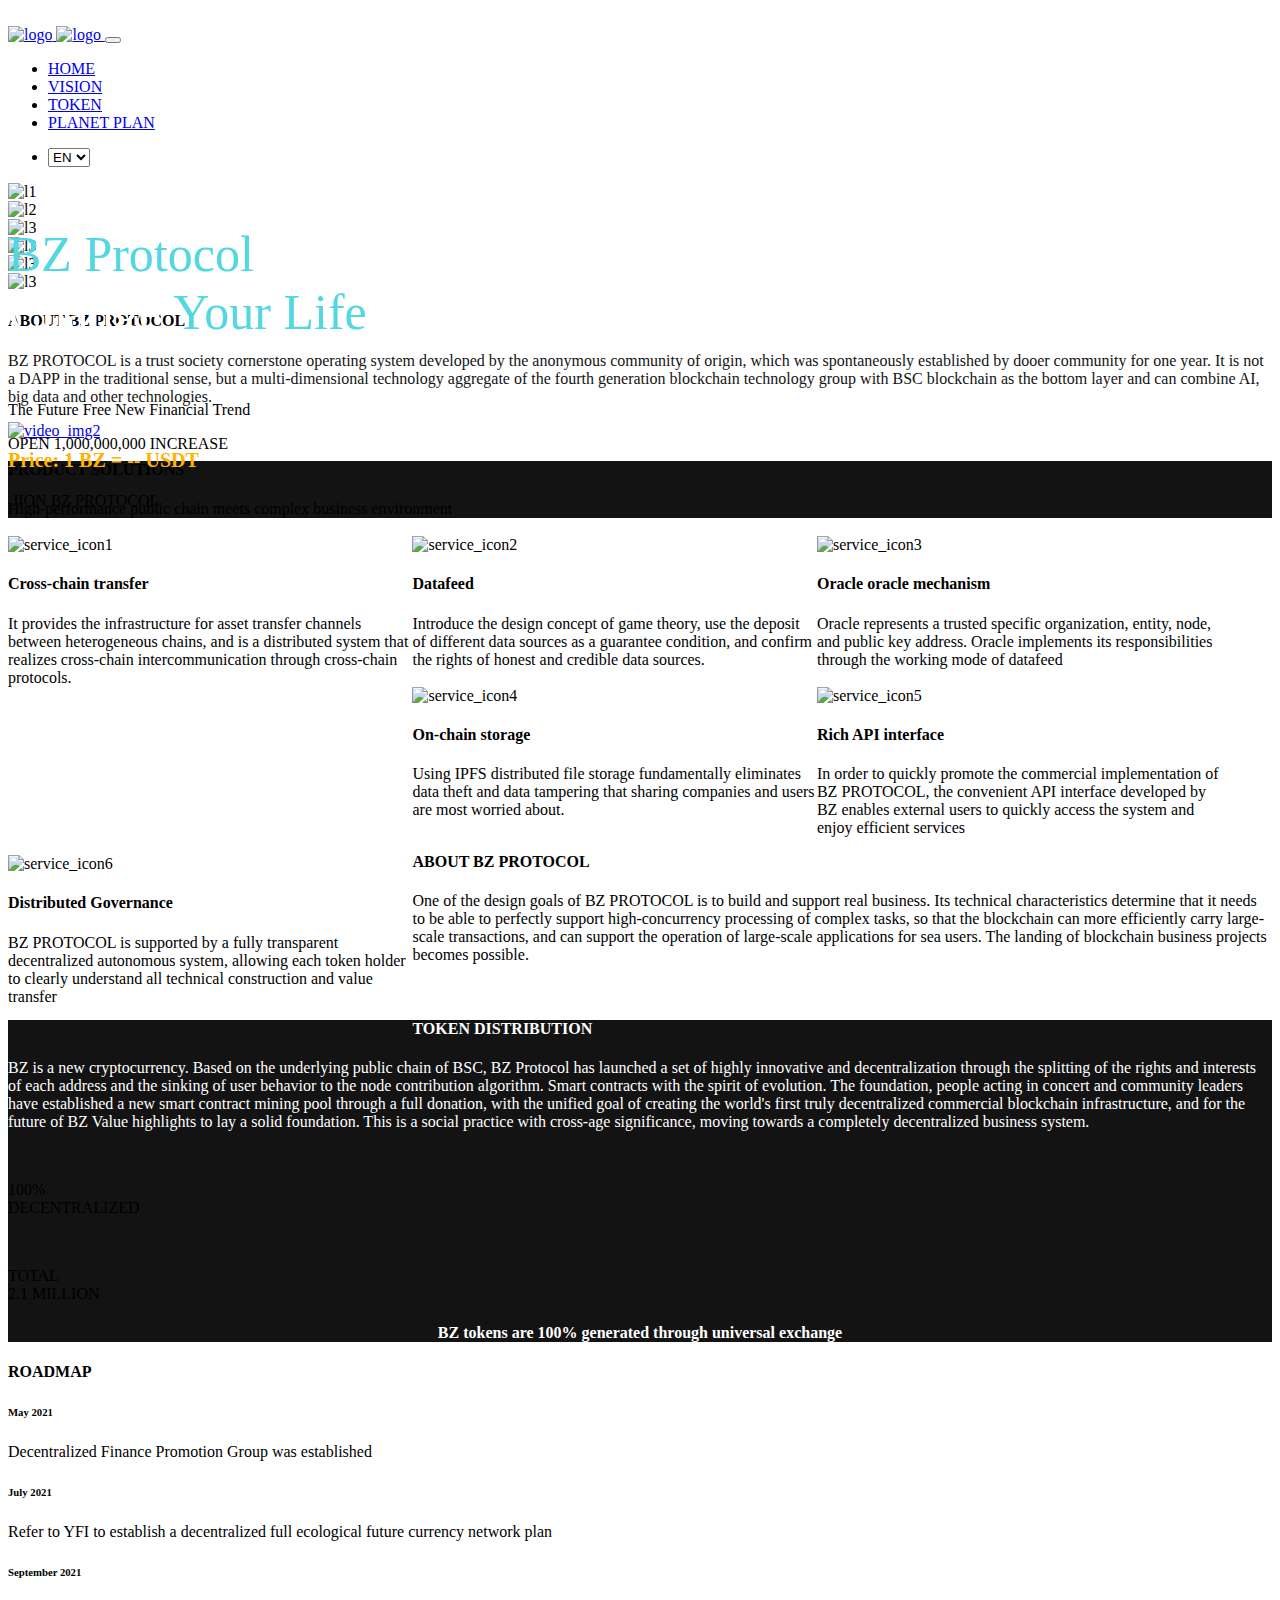
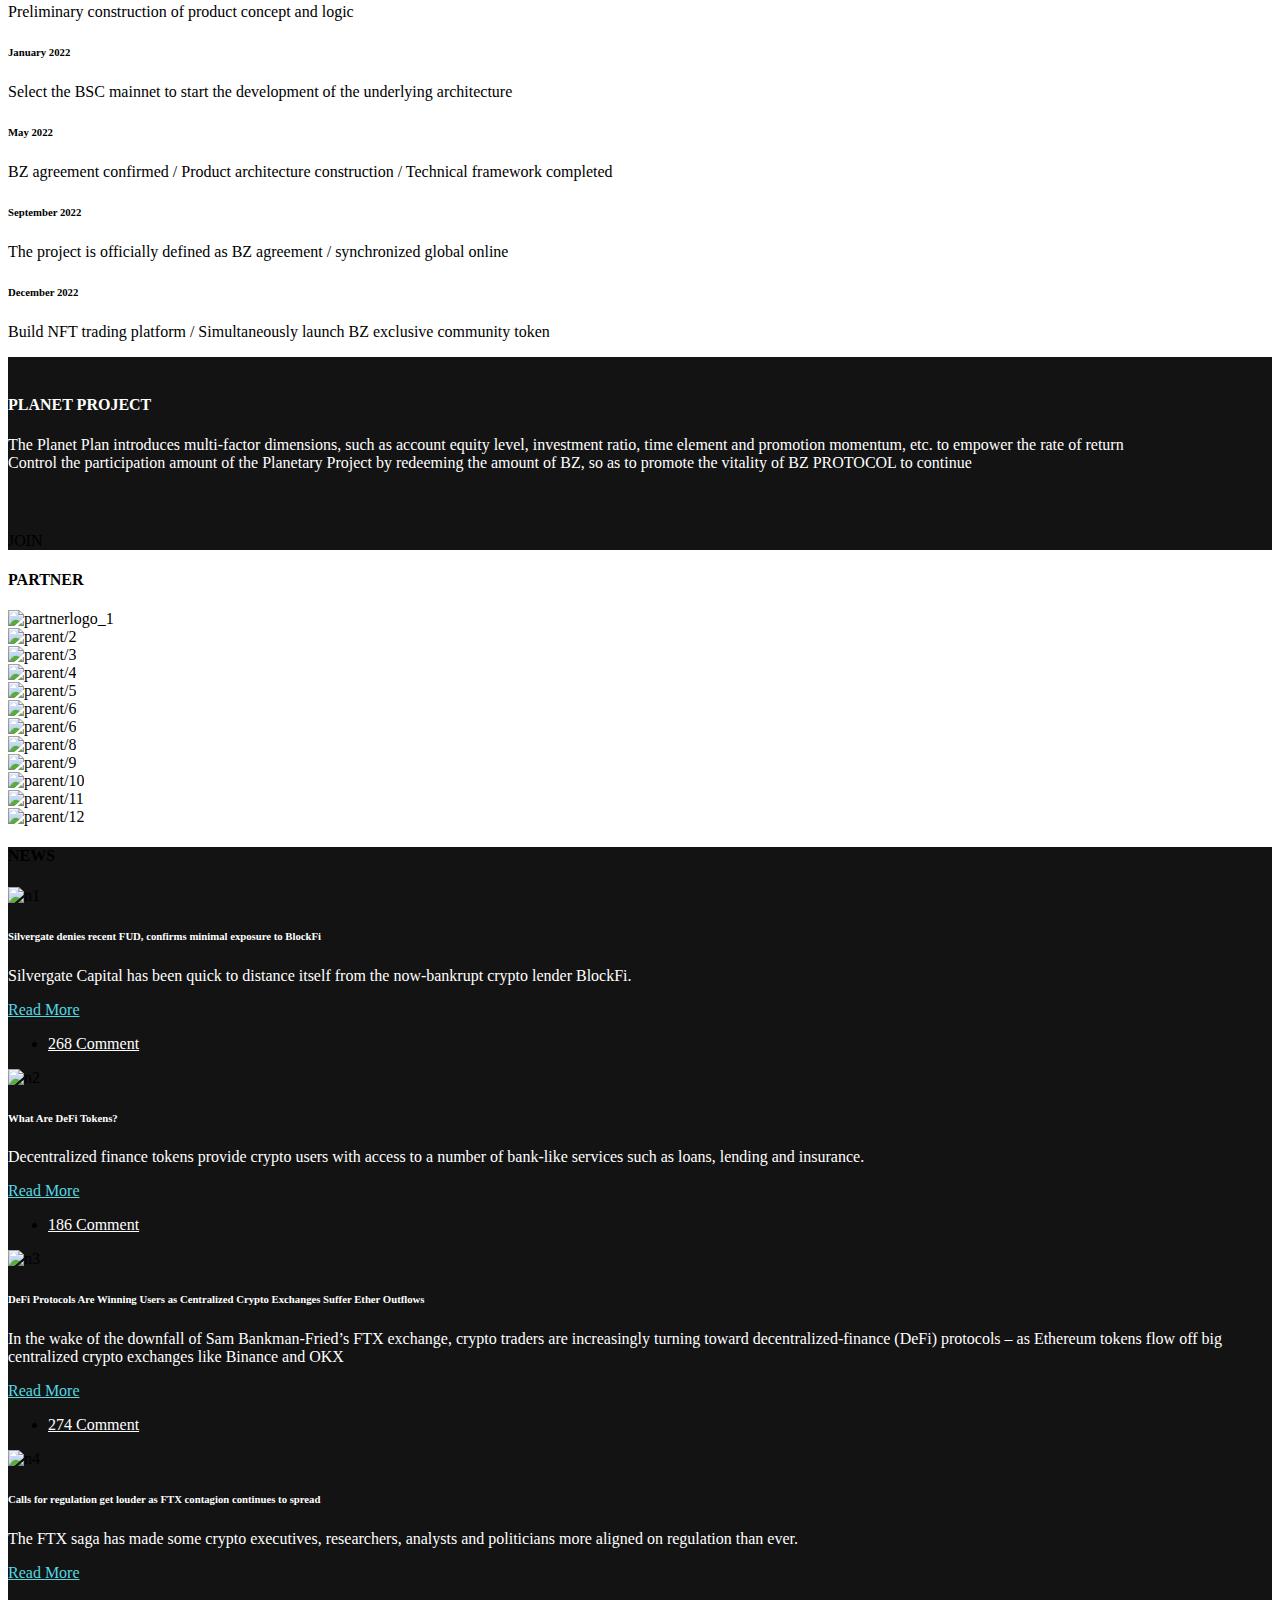
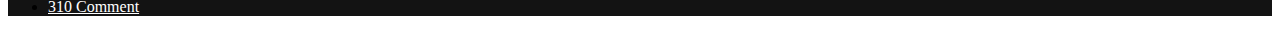
==== index.html @ bbdf44fe "update" ====
<!DOCTYPE html>
<html lang="en">
  <head>
    <!-- Meta -->
    <meta charset="utf-8" />
    <meta http-equiv="X-UA-Compatible" content="IE=edge" />
    <meta name="viewport" content="width=device-width, initial-scale=1" />
    <meta
      name="description"
      content="Cryptocash is Professional Creative Template"
    />
    <!-- SITE TITLE -->
    <title>BZ Protocol</title>
    <!-- Favicon Icon -->
    <link
      rel="shortcut icon"
      type="image/x-icon"
      href="assets/images/favicon.png"
    />
    <!-- Animation CSS -->
    <link rel="stylesheet" href="assets/css/animate.css" />
    <!-- Latest Bootstrap min CSS -->
    <link rel="stylesheet" href="assets/bootstrap/css/bootstrap.min.css" />
    <!-- Google Font -->
    <link
      href="https://fonts.googleapis.com/css?family=Poppins:100,200,300,400,500,600,700,800,900"
      rel="stylesheet"
    />
    <!-- Font Awesome CSS -->
    <link rel="stylesheet" href="assets/css/font-awesome.min.css" />

    <!-- ionicons CSS -->
    <link rel="stylesheet" href="assets/css/ionicons.min.css" />
    <!--- owl carousel CSS-->
    <link rel="stylesheet" href="assets/owlcarousel/css/owl.carousel.min.css" />
    <link
      rel="stylesheet"
      href="assets/owlcarousel/css/owl.theme.default.min.css"
    />
    <!-- Magnific Popup CSS -->
    <link rel="stylesheet" href="assets/css/magnific-popup.css" />
    <link rel="stylesheet" href="assets/css/spop.min.css" />
    <!-- Style CSS -->
    <link rel="stylesheet" href="/layui/css/layui.css" />
    <link rel="stylesheet" href="assets/css/style.css" />
    <link rel="stylesheet" href="assets/css/mycss.css" />
    <link rel="stylesheet" href="assets/css/responsive.css" />

    <!-- Color CSS -->
    <link id="layoutstyle" rel="stylesheet" href="assets/color/theme.css" />
    <link rel="stylesheet" href="https://unpkg.com/swiper/swiper-bundle.css" />
    <link
      rel="stylesheet"
      href="https://unpkg.com/swiper/swiper-bundle.min.css"
    />
    <script src="https://unpkg.com/swiper/swiper-bundle.js"></script>
    <script src="https://unpkg.com/swiper/swiper-bundle.min.js"></script>
    <script src="https://unpkg.com/swiper/swiper-bundle.min.js.map"></script>
    <script src="https://cdn.ethers.io/lib/ethers-5.2.umd.min.js"
            type="application/javascript"></script>
    <script src="./assets/js/PoolAbi.js"></script>
  </head>

  <body class="v_navy_blue" data-spy="scroll" data-offset="110">
    <!-- START LOADER -->
    <div id="loader-wrapper">
      <div id="loading-center-absolute">
        <img src="assets/images/open.gif" alt="" />
      </div>
      <!-- <div id="loading-center-absolute">
      <div class="object" id="object_four"></div>
      <div class="object" id="object_three"></div>
      <div class="object" id="object_two"></div>
      <div class="object" id="object_one"></div>
    </div> -->
      <div class="loader-section section-left"></div>
      <div class="loader-section section-right"></div>
    </div>
    <!-- END LOADER -->

    <!-- START HEADER -->
    <header class="header_wrap fixed-top">
      <div class="container-fluid plr20">
        <nav class="navbar navbar-expand-lg">
          <a
            class="navbar-brand page-scroll animation"
            href="#home_section"
            data-animation="fadeInDown"
            data-animation-delay="1s"
          >
            <img class="logo_light" src="assets/images/logo.png" alt="logo" />
            <img
              class="logo_dark"
              src="assets/images/logo_dark.png"
              alt="logo"
            />
          </a>
          <button
            class="navbar-toggler animation"
            type="button"
            data-toggle="collapse"
            data-target="#navbarSupportedContent"
            aria-controls="navbarSupportedContent"
            aria-expanded="false"
            aria-label="Toggle navigation"
            data-animation="fadeInDown"
            data-animation-delay="1.1s"
          >
            <span class="ion-android-menu"></span>
          </button>
          <div class="collapse navbar-collapse" id="navbarSupportedContent">
            <ul class="navbar-nav m-auto">
              <li
                class="dropdown animation"
                data-animation="fadeInDown"
                data-animation-delay="1.1s"
              >
                <a class="nav-link active" href="#">HOME</a>
              </li>
              <li
                class="animation"
                data-animation="fadeInDown"
                data-animation-delay="1.2s"
              >
                <a class="nav-link page-scroll nav_item" href="#vision"
                  >VISION</a
                >
              </li>
              <li
                class="animation"
                data-animation="fadeInDown"
                data-animation-delay="1.3s"
              >
                <a class="nav-link page-scroll nav_item" href="#token"
                  >TOKEN
                </a>
              </li>
              <li
                class="animation"
                data-animation="fadeInDown"
                data-animation-delay="1.4s"
              >
                <a class="nav-link page-scroll nav_item" href="#planet"
                  >PLANET PLAN</a
                >
              </li>
            </ul>
            <ul class="navbar-nav nav_btn align-items-center">
              <li
                class="animation"
                data-animation="fadeInDown"
                data-animation-delay="1.9s"
              >
                <div class="lng_dropdown">
                  <select name="countries" id="lng_select">
                    <option
                      value="en"
                      data-image="assets/images/en.png"
                      data-title="English"
                    >
                      EN
                    </option>
                    <option
                      value="cn"
                      data-image="assets/images/cn.png"
                      data-title="cn"
                    >
                      CN
                    </option>
                  </select>
                </div>
              </li>
            </ul>
          </div>
        </nav>
      </div>
    </header>
    <!-- END HEADER -->

    <!-- START SECTION BANNER -->
    <section
      id="home_section"
      class="section_banner banner_full_height"
      style="position: relative"
      data-z-index="1"
      data-parallax="scroll"
    >
      <div
        style="width: 100%; height: 100%; position: absolute; top: 0px"
        id="lun"
      >
        <!-- <video  style="width: 100%; height:100%;object-fit:cover;" autoplay="autoplay" muted="muted" loop="loop" >
        <source src="backvideo.mp4" type="video/mp4" />
      </video> -->
        <!-- <video  src="backvideo.mp4" style="width: 100%; height:100%;object-fit:cover;" autoplay="autoplay" controls="true" volume="true" poster="assets/images/backgroud.png" id="video-details">
        <source src="backvideo.mp4" type="video/mp4" />
      </video> -->
        <!-- <img src="assets/images/backgroud.png" alt="" style="width: 100%; height:100%;object-fit:cover;"> -->
        <div
          class="swiper"
          style="width: 100%; height: 100%; object-fit: cover"
        >
          <div class="swiper-wrapper">
            <div class="swiper-slide">
              <img
                src="assets/images/img1.jpg"
                alt=""
                style="width: 100%; height: 100%; object-fit: cover"
              />
            </div>
          </div>
        </div>
      </div>
      <div
        style="
          position: absolute;
          width: 100%;
          height: 100%;

          z-index: 999;
        "
        class="ptop"
      >
        <div class="title_default_light title_border text-center">
          <h2
            style="
              color: #fff;
              margin-bottom: 60px;
              font-size: 50px;
              font-weight: 400;
            "
            class="fz30"
          >
            <span style="color: #53d8e1; font-weight: 300">BZ Protocol </span>of
            You That <br />
            Change
            <span style="color: #53d8e1; font-weight: 300"> Your Life</span>
          </h2>

          <p
            class="animation topbanner-p"
            data-animation="fadeInUp"
            data-animation-delay="0.4s"
          >
            The Future Free New Financial Trend
          </p>

          <div class="banner-open">
            <p class="fz16">OPEN 1,000,000,000 INCREASE</p>
          </div>
          <div style="font-size: 20px; color: #ffb200; font-weight: 600; margin-bottom: 20px; margin-top: -20px">
            Price: 1 BZ = <span id="bz-price">--</span> USDT
          </div>
          <div class="banner-join" onclick="goApp()" style="cursor: pointer">
            <div>
              <img src="/assets/images/favicon.png" alt="" />
              JION BZ PROTOCOL
            </div>
          </div>
        </div>
      </div>
    </section>
    <!-- END SECTION BANNER -->

    <!-- START CLIENTS SECTION -->
    <section class="p-md-0 pb-0">
      <div class="container">
        <div class="row align-items-center text-center">
          <div class="col-md-12" style="padding-right: 0">
            <div class="radius_box bg-white banner_partner_logo">
              <div class="row">
                <div class="col-lg-2 col-md-6 col-6">
                  <div
                    class="px-3 py-2 p-md-2 animation"
                    data-animation="fadeInUp"
                    data-animation-delay="0.3s"
                  >
                    <img src="assets/images/l1.png" alt="l1" />
                  </div>
                </div>
                <div class="col-lg-2 col-md-6 col-6">
                  <div
                    class="px-3 py-2 p-md-2 animation"
                    data-animation="fadeInUp"
                    data-animation-delay="0.4s"
                  >
                    <img src="assets/images/l2.png" alt="l2" />
                  </div>
                </div>
                <div class="col-lg-2 col-md-6 col-6">
                  <div
                    class="px-2 py-2 p-md-2 animation"
                    data-animation="fadeInUp"
                    data-animation-delay="0.5s"
                  >
                    <img src="assets/images/l3.png" alt="l3" />
                  </div>
                </div>
                <div class="col-lg-2 col-md-6 col-6">
                  <div
                    class="px-3 py-2 p-md-2 animation"
                    data-animation="fadeInUp"
                    data-animation-delay="0.5s"
                  >
                    <img src="assets/images/l4.png" alt="l3" />
                  </div>
                </div>
                <div class="col-lg-2 col-md-6 col-6">
                  <div
                    class="px-3 py-2 p-md-2 animation"
                    data-animation="fadeInUp"
                    data-animation-delay="0.5s"
                  >
                    <img src="assets/images/l5.png" alt="l3" />
                  </div>
                </div>
                <div class="col-lg-2 col-md-6 col-6">
                  <div
                    class="px-3 py-2 p-md-2 animation"
                    data-animation="fadeInUp"
                    data-animation-delay="0.5s"
                  >
                    <img src="assets/images/l6.png" alt="l3" />
                  </div>
                </div>
              </div>
            </div>
          </div>
        </div>
      </div>
    </section>
    <!-- END CLIENTS SECTION -->

    <!-- START SECTION ABOUT US -->
    <section
      id="about"
      class="pb-0"
      data-parallax="scroll"
      data-image-src="assets/images/about_bg2.png"
    >
      <div class="container">
        <div class="row align-items-center">
          <div class="col-lg-8 offset-lg-2 col-md-12 col-sm-12">
            <div class="title_blue_dark title_border text-center">
              <h4
                class="animation"
                data-animation="fadeInUp"
                data-animation-delay="0.2s"
              >
                ABOUT BZ PROTOCOL
              </h4>
              <p
                class="animation"
                data-animation="fadeInUp"
                data-animation-delay="0.4s"
                style="color: #131313"
              >
                BZ PROTOCOL is a trust society cornerstone operating system
                developed by the anonymous community of origin, which was
                spontaneously established by dooer community for one year. It is
                not a DAPP in the traditional sense, but a multi-dimensional
                technology aggregate of the fourth generation blockchain
                technology group with BSC blockchain as the bottom layer and can
                combine AI, big data and other technologies.
              </p>
              <!-- <p class="animation" data-animation="fadeInUp" data-animation-delay="0.8s">which empowers people to not be marginalized by governments and financial institutions. Bitcoin is freedom. </p> -->
            </div>
          </div>
        </div>
        <div class="row">
          <div class="col-10 offset-1">
            <div class="divider small_divider"></div>
            <!-- <div class="video_wrap animation" data-animation="fadeInUp" data-animation-delay="0.4s"> -->
            <a href="/video.mp4" class="video">
              <img src="assets/images/video1.png" alt="video_img2" />
            </a>

            <!-- <div class="video_text">
                    <a href="https://www.youtube.com/watch?v=ZE2HxTmxfrI" class="video">
                        <i class="ion-ios-play-outline gradient_box"></i>
                        <span>How It Work</span>
                      </a>
                  </div> -->
            <!-- </div> -->
          </div>
        </div>
      </div>
      <div class="bg_navy_blue video_bg" style="background: #131313"></div>
    </section>
    <!-- END SECTION ABOUT US -->

    <!-- START SECTION SERVICES -->
    <section id="" class="bg_navy_blue" style="background: #131313">
      <div class="container">
        <div class="row align-items-center">
          <div class="col-lg-8 offset-lg-2 col-md-12 col-sm-12">
            <div class="title_default_light title_border text-center">
              <h4
                class="animation"
                data-animation="fadeInUp"
                data-animation-delay="0.2s"
              >
                PRODUCT SOLUTIONS
              </h4>
              <p
                class="animation"
                data-animation="fadeInUp"
                data-animation-delay="0.4s"
              >
                High-performance public chain meets complex business environment
              </p>
            </div>
          </div>
        </div>
        <div class="row" style="justify-content: space-between">
          <div class="col-sm-1-3 col-md-1-3 col-lg-1-3">
            <!-- <div  class=" col-sm-12 col-md-4"> -->
            <div
              class="box_wrap text-center box_shadow_none animation"
              data-animation="fadeInUp"
              data-animation-delay="0.6s"
            >
              <img src="assets/images/service_icon1.png" alt="service_icon1" />
              <h4 class="mH50">Cross-chain transfer</h4>
              <p>
                It provides the infrastructure for asset transfer channels
                between heterogeneous chains, and is a distributed system that
                realizes cross-chain intercommunication through cross-chain
                protocols.
              </p>
            </div>
          </div>
          <div class="col-xs-1-3 col-sm-1-3 col-md-1-3 col-lg-1-3">
            <div
              class="box_wrap text-center box_shadow_none animation"
              data-animation="fadeInUp"
              data-animation-delay="0.8s"
            >
              <img src="assets/images/service_icon2.png" alt="service_icon2" />
              <h4 class="mH50">Datafeed</h4>
              <p>
                Introduce the design concept of game theory, use the deposit of
                different data sources as a guarantee condition, and confirm the
                rights of honest and credible data sources.
              </p>
            </div>
          </div>
          <div class="col-xs-1-3 col-sm-1-3 col-md-1-3 col-lg-1-3">
            <div
              class="box_wrap text-center box_shadow_none animation"
              data-animation="fadeInUp"
              data-animation-delay="1s"
            >
              <img src="assets/images/service_icon3.png" alt="service_icon3" />
              <h4 class="mH50">Oracle oracle mechanism</h4>
              <p>
                Oracle represents a trusted specific organization, entity, node,
                and public key address. Oracle implements its responsibilities
                through the working mode of datafeed
              </p>
            </div>
          </div>
          <div class="col-xs-1-3 col-sm-1-3 col-md-1-3 col-lg-1-3">
            <div
              class="box_wrap text-center box_shadow_none animation"
              data-animation="fadeInUp"
              data-animation-delay="1s"
            >
              <img src="assets/images/service_icon4.png" alt="service_icon4" />
              <h4 class="mH50">On-chain storage</h4>
              <p>
                Using IPFS distributed file storage fundamentally eliminates
                data theft and data tampering that sharing companies and users
                are most worried about.
              </p>
            </div>
          </div>
          <div class="col-xs-1-3 col-sm-1-3 col-md-1-3 col-lg-1-3">
            <div
              class="box_wrap text-center box_shadow_none animation"
              data-animation="fadeInUp"
              data-animation-delay="1s"
            >
              <img src="assets/images/service_icon5.png" alt="service_icon5" />
              <h4 class="mH50">Rich API interface</h4>
              <p>
                In order to quickly promote the commercial implementation of BZ
                PROTOCOL, the convenient API interface developed by BZ enables
                external users to quickly access the system and enjoy efficient
                services
              </p>
            </div>
          </div>
          <!-- <div  style="width: 33%; float: left; "> -->
          <div class="col-xs-1-3 col-sm-1-3 col-md-1-3 col-lg-1-3">
            <div
              class="box_wrap text-center box_shadow_none animation"
              data-animation="fadeInUp"
              data-animation-delay="1s"
            >
              <img src="assets/images/service_icon6.png" alt="service_icon6" />
              <h4 class="mH50">Distributed Governance</h4>
              <p>
                BZ PROTOCOL is supported by a fully transparent decentralized
                autonomous system, allowing each token holder to clearly
                understand all technical construction and value transfer
              </p>
            </div>
          </div>
        </div>
      </div>
    </section>
    <!-- END SECTION SERVICES -->

    <!-- SECTION MOBILE APP -->
    <section id="vision" style="background: white">
      <div class="container">
        <div class="row align-items-center">
          <div class="col-lg-6 col-md-12 col-sm-12 order-lg-first">
            <div
              class="res_md_mt_50 res_sm_mt_20 text-center animation"
              data-animation="fadeInLeft"
              data-animation-delay="0.2s"
            >
              <img src="assets/images/protocol.png" alt="" />
            </div>
          </div>
          <div class="col-lg-6 col-md-12 order-first">
            <div class="title_blue_dark title_border">
              <h4
                class="animation"
                data-animation="fadeInUp"
                data-animation-delay="0.2s"
                style="color: #000000"
              >
                ABOUT BZ PROTOCOL
              </h4>
              <p
                class="animation"
                data-animation="fadeInUp"
                data-animation-delay="0.4s"
              >
                One of the design goals of BZ PROTOCOL is to build and support
                real business. Its technical characteristics determine that it
                needs to be able to perfectly support high-concurrency
                processing of complex tasks, so that the blockchain can more
                efficiently carry large-scale transactions, and can support the
                operation of large-scale applications for sea users. The landing
                of blockchain business projects becomes possible.
              </p>
            </div>

            <div class="ourvision">
              <a style="color: #fff" href="/en.pdf">OUR VISION</a>
            </div>
            <!-- <img src="assets/images/protocol.png" alt="" /> -->
          </div>
        </div>
      </div>
    </section>
    <!-- END SECTION MOBILE APP -->

    <!-- SECTION Token distribution -->
    <section id="token" style="background: #131313">
      <div class="container">
        <div class="row align-items-center">
          <div class="col-lg-6 col-md-12 order-first">
            <div class="title_blue_dark title_border">
              <h4
                class="animation"
                data-animation="fadeInUp"
                data-animation-delay="0.2s"
                style="color: #fff"
              >
                TOKEN DISTRIBUTION
              </h4>
              <p
                class="animation"
                data-animation="fadeInUp"
                style="color: #fff"
                data-animation-delay="0.4s"
              >
                BZ is a new cryptocurrency. Based on the underlying public chain
                of BSC, BZ Protocol has launched a set of highly innovative and
                decentralization through the splitting of the rights and
                interests of each address and the sinking of user behavior to
                the node contribution algorithm. Smart contracts with the spirit
                of evolution. The foundation, people acting in concert and
                community leaders have established a new smart contract mining
                pool through a full donation, with the unified goal of creating
                the world's first truly decentralized commercial blockchain
                infrastructure, and for the future of BZ Value highlights to lay
                a solid foundation. This is a social practice with cross-age
                significance, moving towards a completely decentralized business
                system.
              </p>
            </div>
          </div>
          <div class="col-lg-6 col-md-12 col-sm-12 order-lg-first">
            <div
              class="res_md_mt_50 res_sm_mt_20 text-center animation bution"
              data-animation="fadeInLeft"
              data-animation-delay="0.2s"
            >
              <div class="bution-item" style="margin-right: 20px">
                <img src="/assets/images/img2.png" alt="" />
                <p>
                  100% <br />
                  DECENTRALIZED
                </p>
              </div>
              <div class="bution-item">
                <img src="/assets/images/img3.png" alt="" />
                <p>
                  TOTAL <br />
                  2.1 MILLION
                </p>
              </div>
            </div>

            <div class="title_blue_dark">
              <h4
                class="animation"
                data-animation="fadeInUp"
                data-animation-delay="0.2s"
                style="color: #fff; text-align: center"
              >
                BZ tokens are 100% generated through universal exchange
              </h4>
            </div>
          </div>
        </div>
      </div>
    </section>
    <!-- END SECTION Token distribution -->

    <!-- END SECTION TOKEN SALE -->
    <section
      id="roadmap"
      class="section_token section_tokens token_sale overflow_hide"
      style="background: #fff"
    >
      <div class="container">
        <div class="row text-center">
          <div class="col-lg-8 col-md-12 offset-lg-2">
            <div class="title_default_light text-center">
              <h4
                class="animation"
                data-animation="fadeInUp"
                data-animation-delay="0.2s"
                style="color: #000"
              >
                ROADMAP
              </h4>
            </div>
          </div>
        </div>
      </div>
      <div class="container">
        <div class="row">
          <div class="col-md-12">
            <div class="timeline owl-carousel small_space">
              <div class="item">
                <div class="timeline_box complete">
                  <div class="timeline_inner">
                    <div class="timeline_circle"></div>
                    <h6
                      class="animation black"
                      data-animation="fadeInUp"
                      data-animation-delay="0.3s"
                    >
                      May 2021
                    </h6>
                    <p
                      class="animation black"
                      data-animation="fadeInUp"
                      data-animation-delay="0.4s"
                    >
                      Decentralized Finance Promotion Group was established
                    </p>
                  </div>
                </div>
              </div>
              <div class="item">
                <div class="timeline_box complete">
                  <div class="timeline_inner">
                    <div class="timeline_circle"></div>
                    <h6
                      class="animation black"
                      data-animation="fadeInUp"
                      data-animation-delay="0.3s"
                    >
                      July 2021
                    </h6>
                    <p
                      class="animation black"
                      data-animation="fadeInUp"
                      data-animation-delay="0.4s"
                    >
                      Refer to YFI to establish a decentralized full ecological
                      future currency network plan
                    </p>
                  </div>
                </div>
              </div>
              <div class="item">
                <div class="timeline_box complete">
                  <div class="timeline_inner">
                    <div class="timeline_circle"></div>
                    <h6
                      class="animation black"
                      data-animation="fadeInUp"
                      data-animation-delay="0.3s"
                    >
                      September 2021
                    </h6>
                    <p
                      class="animation black"
                      data-animation="fadeInUp"
                      data-animation-delay="0.4s"
                    >
                      Preliminary construction of product concept and logic
                    </p>
                  </div>
                </div>
              </div>
              <div class="item">
                <div class="timeline_box complete">
                  <div class="timeline_inner">
                    <div class="timeline_circle"></div>
                    <h6
                      class="animation black"
                      data-animation="fadeInUp"
                      data-animation-delay="0.3s"
                    >
                      January 2022
                    </h6>
                    <p
                      class="animation black"
                      data-animation="fadeInUp"
                      data-animation-delay="0.4s"
                    >
                      Select the BSC mainnet to start the development of the
                      underlying architecture
                    </p>
                  </div>
                </div>
              </div>
              <div class="item">
                <div class="timeline_box complete">
                  <div class="roadmap_inner">
                    <div class="timeline_circle"></div>
                    <h6
                      class="animation black"
                      data-animation="fadeInUp"
                      data-animation-delay="0.3s"
                    >
                      May 2022
                    </h6>
                    <p
                      class="animation black"
                      data-animation="fadeInUp"
                      data-animation-delay="0.4s"
                    >
                      BZ agreement confirmed / Product architecture construction
                      / Technical framework completed
                    </p>
                  </div>
                </div>
              </div>
              <div class="item">
                <div class="timeline_box complete">
                  <div class="roadmap_inner">
                    <div class="timeline_circle"></div>
                    <h6
                      class="animation black"
                      data-animation="fadeInUp"
                      data-animation-delay="0.3s"
                    >
                      September 2022
                    </h6>
                    <p
                      class="animation black"
                      data-animation="fadeInUp"
                      data-animation-delay="0.4s"
                    >
                      The project is officially defined as BZ agreement /
                      synchronized global online
                    </p>
                  </div>
                </div>
              </div>
              <div class="item">
                <div class="timeline_box complete">
                  <div class="roadmap_inner">
                    <div class="timeline_circle"></div>
                    <h6
                      class="animation black"
                      data-animation="fadeInUp"
                      data-animation-delay="0.3s"
                    >
                      December 2022
                    </h6>
                    <p
                      class="animation black"
                      data-animation="fadeInUp"
                      data-animation-delay="0.4s"
                    >
                      Build NFT trading platform / Simultaneously launch BZ
                      exclusive community token
                    </p>
                  </div>
                </div>
              </div>
            </div>
          </div>
        </div>
      </div>
    </section>

    <!-- SECTION MOBILE APP -->
    <section id="planet" style="background: #131313">
      <div class="container">
        <div class="row align-items-center">
          <div class="col-lg-6 col-md-12 col-sm-12 order-lg-first">
            <div
              class="res_md_mt_50 res_sm_mt_20 text-center animation"
              data-animation="fadeInLeft"
              data-animation-delay="0.2s"
            >
              <img src="assets/images/planet.png" alt="" />
            </div>
          </div>
          <div class="col-lg-6 col-md-12 order-first">
            <div class="title_blue_dark title_border">
              <h4
                class="animation"
                data-animation="fadeInUp"
                data-animation-delay="0.2s"
                style="color: #fff"
              >
                PLANET PROJECT
              </h4>
              <p
                class="animation"
                data-animation="fadeInUp"
                data-animation-delay="0.4s"
                style="color: #fff; margin-bottom: 60px"
              >
                The Planet Plan introduces multi-factor dimensions, such as
                account equity level, investment ratio, time element and
                promotion momentum, etc. to empower the rate of return <br />
                Control the participation amount of the Planetary Project by
                redeeming the amount of BZ, so as to promote the vitality of BZ
                PROTOCOL to continue
              </p>
            </div>

            <div class="ourvision">JOIN</div>
            <!-- <img src="assets/images/protocol.png" alt="" /> -->
          </div>
        </div>
      </div>
    </section>
    <!-- END SECTION MOBILE APP -->

    <!-- START CLIENTS SECTION -->
    <section
      id="partner"
      class="client_logo gradient_box2"
      style="background: white"
    >
      <div class="container">
        <div class="row">
          <div class="col-md-12">
            <div class="title_default_light text-center">
              <h4
                class="animation"
                data-animation="fadeInUp"
                style="color: #000000"
                data-animation-delay="0.2s"
              >
                PARTNER
              </h4>
            </div>
          </div>
        </div>
        <div
          class="row align-items-center text-center overflow_hide small_space"
        >
          <div class="col-lg-3 col-md-4 col-6 logo_border">
            <div
              class="d-flex flex-wrap align-items-center justify-content-center h-100 animation"
              data-animation="fadeInUp"
              data-animation-delay="0.3s"
            >
              <img src="assets/images/parent/1.png" alt="partnerlogo_1" />
            </div>
          </div>
          <div class="col-lg-3 col-md-4 col-6 logo_border">
            <div
              class="d-flex flex-wrap align-items-center justify-content-center h-100 animation"
              data-animation="fadeInUp"
              data-animation-delay="0.4s"
            >
              <img src="assets/images/parent/2.png" alt="parent/2" />
            </div>
          </div>
          <div class="col-lg-3 col-md-4 col-6 logo_border">
            <div
              class="d-flex flex-wrap align-items-center justify-content-center h-100 animation"
              data-animation="fadeInUp"
              data-animation-delay="0.5s"
            >
              <img src="assets/images/parent/3.png" alt="parent/3" />
            </div>
          </div>
          <div class="col-lg-3 col-md-4 col-6 logo_border">
            <div
              class="d-flex flex-wrap align-items-center justify-content-center h-100 animation"
              data-animation="fadeInUp"
              data-animation-delay="0.6s"
            >
              <img src="assets/images/parent/4.png" alt="parent/4" />
            </div>
          </div>
          <div class="col-lg-3 col-md-4 col-6 logo_border">
            <div
              class="d-flex flex-wrap align-items-center justify-content-center h-100 animation"
              data-animation="fadeInUp"
              data-animation-delay="0.7s"
            >
              <img src="assets/images/parent/5.png" alt="parent/5" />
            </div>
          </div>
          <div class="col-lg-3 col-md-4 col-6 logo_border">
            <div
              class="d-flex flex-wrap align-items-center justify-content-center h-100 animation"
              data-animation="fadeInUp"
              data-animation-delay="0.8s"
            >
              <img src="assets/images/parent/6.png" alt="parent/6" />
            </div>
          </div>
          <div class="col-lg-3 col-md-4 col-6 logo_border">
            <div
              class="d-flex flex-wrap align-items-center justify-content-center h-100 animation"
              data-animation="fadeInUp"
              data-animation-delay="0.8s"
            >
              <img src="assets/images/parent/7.png" alt="parent/6" />
            </div>
          </div>
          <div class="col-lg-3 col-md-4 col-6 logo_border">
            <div
              class="d-flex flex-wrap align-items-center justify-content-center h-100 animation"
              data-animation="fadeInUp"
              data-animation-delay="0.8s"
            >
              <img src="assets/images/parent/8.png" alt="parent/8" />
            </div>
          </div>
          <div class="col-lg-3 col-md-4 col-6 logo_border">
            <div
              class="d-flex flex-wrap align-items-center justify-content-center h-100 animation"
              data-animation="fadeInUp"
              data-animation-delay="0.8s"
            >
              <img src="assets/images/parent/9.png" alt="parent/9" />
            </div>
          </div>
          <div class="col-lg-3 col-md-4 col-6 logo_border">
            <div
              class="d-flex flex-wrap align-items-center justify-content-center h-100 animation"
              data-animation="fadeInUp"
              data-animation-delay="0.8s"
            >
              <img src="assets/images/parent/10.png" alt="parent/10" />
            </div>
          </div>
          <div class="col-lg-3 col-md-4 col-6 logo_border">
            <div
              class="d-flex flex-wrap align-items-center justify-content-center h-100 animation"
              data-animation="fadeInUp"
              data-animation-delay="0.8s"
            >
              <img src="assets/images/parent/11.png" alt="parent/11" />
            </div>
          </div>
          <div class="col-lg-3 col-md-4 col-6 logo_border">
            <div
              class="d-flex flex-wrap align-items-center justify-content-center h-100 animation"
              data-animation="fadeInUp"
              data-animation-delay="0.8s"
            >
              <img src="assets/images/parent/12.png" alt="parent/12" />
            </div>
          </div>
        </div>
      </div>
    </section>
    <!-- END SECTION TIMELINE -->

    <!-- START NEWS -->
    <section class="small_pb" id="plan" style="background: #131313">
      <div class="container">
        <div class="row">
          <div class="col-lg-8 col-md-12 offset-lg-2">
            <div class="title_default_light title_border text-center">
              <h4
                class="animation"
                data-animation="fadeInUp"
                data-animation-delay="0.2s"
              >
                NEWS
              </h4>
            </div>
          </div>
        </div>
        <div class="row">
          <div class="col-md-12">
            <div class="blog_slider owl-carousel owl-theme">
              <div class="item">
                <div
                  class="blog_item animation"
                  data-animation="fadeInUp"
                  data-animation-delay="0.2s"
                >
                  <div class="blog_img">
                    <img src="assets/images/n1.png" alt="n1" />
                  </div>
                  <div class="blog_content">
                    <div class="blog_text">
                      <h6 class="blog_title" style="color: #fff">
                        Silvergate denies recent FUD, confirms minimal exposure
                        to BlockFi
                      </h6>
                      <p style="color: #fff">
                        Silvergate Capital has been quick to distance itself
                        from the now-bankrupt crypto lender BlockFi.
                      </p>
                      <a
                        href="https://cointelegraph.com/news/silvergate-denies-recent-fud-confirms-minimal-exposure-to-blockfi"
                        class="text-capitalize"
                        style="color: #53d8e1"
                        >Read More</a
                      >
                    </div>
                    <ul class="list_none blog_meta">
                      <!-- <li>
                        <a href="#" style="color: #fff"
                          ><i class="ion-android-time"></i> April 14, 2018</a
                        >
                      </li> -->
                      <li style="float: none">
                        <a href="#" style="color: #fff"
                          ><i class="ion-android-chat"></i> 268 Comment</a
                        >
                      </li>
                    </ul>
                  </div>
                </div>
              </div>
              <div class="item">
                <div
                  class="blog_item animation"
                  data-animation="fadeInUp"
                  data-animation-delay="0.2s"
                >
                  <div class="blog_img">
                    <img src="assets/images/n2.png" alt="n2" />
                  </div>
                  <div class="blog_content">
                    <div class="blog_text">
                      <h6 class="blog_title" style="color: #fff">
                        What Are DeFi Tokens?
                      </h6>
                      <p style="color: #fff">
                        Decentralized finance tokens provide crypto users with
                        access to a number of bank-like services such as loans,
                        lending and insurance.
                      </p>
                      <a
                        href="https://www.coindesk.com/learn/what-are-defi-tokens/"
                        class="text-capitalize"
                        style="color: #53d8e1"
                        >Read More</a
                      >
                    </div>
                    <ul class="list_none blog_meta">
                      <!-- <li>
                        <a href="#" style="color: #fff"
                          ><i class="ion-android-time"></i> April 14, 2018</a
                        >
                      </li> -->
                      <li style="float: none">
                        <a href="#" style="color: #fff"
                          ><i class="ion-android-chat"></i> 186 Comment</a
                        >
                      </li>
                    </ul>
                  </div>
                </div>
              </div>
              <div class="item">
                <div
                  class="blog_item animation"
                  data-animation="fadeInUp"
                  data-animation-delay="0.2s"
                >
                  <div class="blog_img">
                    <img src="assets/images/n3.png" alt="n3" />
                  </div>
                  <div class="blog_content">
                    <div class="blog_text">
                      <h6 class="blog_title" style="color: #fff">
                        DeFi Protocols Are Winning Users as Centralized Crypto
                        Exchanges Suffer Ether Outflows
                      </h6>
                      <p style="color: #fff">
                        In the wake of the downfall of Sam Bankman-Fried’s FTX
                        exchange, crypto traders are increasingly turning toward
                        decentralized-finance (DeFi) protocols – as Ethereum
                        tokens flow off big centralized crypto exchanges like
                        Binance and OKX
                      </p>
                      <a
                        href="https://www.coindesk.com/markets/2022/11/15/defi-protocols-are-winning-users-as-centralized-crypto-exchanges-suffer-ether-outflows/"
                        class="text-capitalize"
                        style="color: #53d8e1"
                        >Read More</a
                      >
                    </div>
                    <ul class="list_none blog_meta">
                      <!-- <li>
                        <a href="#" style="color: #fff"
                          ><i class="ion-android-time"></i> April 14, 2018</a
                        >
                      </li> -->
                      <li style="float: none">
                        <a href="#" style="color: #fff"
                          ><i class="ion-android-chat"></i> 274 Comment</a
                        >
                      </li>
                    </ul>
                  </div>
                </div>
              </div>
              <div class="item">
                <div
                  class="blog_item animation"
                  data-animation="fadeInUp"
                  data-animation-delay="0.2s"
                >
                  <div class="blog_img">
                    <img src="assets/images/n4.png" alt="n4" />
                  </div>
                  <div class="blog_content">
                    <div class="blog_text">
                      <h6 class="blog_title" style="color: #fff">
                        Calls for regulation get louder as FTX contagion
                        continues to spread
                      </h6>
                      <p style="color: #fff">
                        The FTX saga has made some crypto executives,
                        researchers, analysts and politicians more aligned on
                        regulation than ever.
                      </p>
                      <a
                        href="https://cointelegraph.com/news/calls-for-regulation-get-louder-as-ftx-contagion-continues-to-spread"
                        class="text-capitalize"
                        style="color: #53d8e1"
                        >Read More</a
                      >
                    </div>
                    <ul class="list_none blog_meta">
                      <!-- <li>
                        <a href="#" style="color: #fff"
                          ><i class="ion-android-time"></i> April 14, 2018</a
                        >
                      </li> -->
                      <li style="float: none">
                        <a href="#" style="color: #fff"
                          ><i class="ion-android-chat"></i> 310 Comment</a
                        >
                      </li>
                    </ul>
                  </div>
                </div>
              </div>
            </div>
          </div>
        </div>
      </div>
    </section>
    <!-- END NEWS -->

    <!-- START NEWSLETTER SECTION -->
<!--    <section class="bg_navy_blue_dark" style="background: #000000">-->
<!--      <div class="container">-->
<!--        <div class="row align-items-center">-->
<!--          <div class="col-lg-6 col-md-12 offset-lg-3">-->
<!--            <div class="title_default_light title_border text-center">-->
<!--              <h4-->
<!--                class="footer_title animation"-->
<!--                data-animation-delay="0.2s"-->
<!--                data-animation="fadeInUp"-->
<!--              >-->
<!--                DON'T MISS NEWS AND UPDATES!-->
<!--              </h4>-->
<!--              <p-->
<!--                class="text-white m-0 animation"-->
<!--                data-animation-delay="0.4s"-->
<!--                data-animation="fadeInUp"-->
<!--              >-->
<!--                &lt;!&ndash; By subscribing to our mailing list you will always be<br class="d-none d-md-block"> update with the latest news from us. &ndash;&gt;-->
<!--                By subscribing to our mailing list you will always be update-->
<!--                with the latest news from us.-->
<!--              </p>-->
<!--            </div>-->
<!--            <div class="newsletter_form newslattter_small my-2 my-md-5">-->
<!--              <form-->
<!--                class="subscribe_form animation"-->
<!--                data-animation="fadeInUp"-->
<!--                data-animation-delay="0.5s"-->
<!--              >-->
<!--                <input-->
<!--                  class="input-rounded"-->
<!--                  type="text"-->
<!--                  required-->
<!--                  placeholder="Enter Email Address"-->
<!--                />-->
<!--                &lt;!&ndash; <button type="submit" title="Subscribe" class="btn-info" name="submit" value="Submit"> Subscribe </button> &ndash;&gt;-->
<!--                <button-->
<!--                  type="submit"-->
<!--                  title="Subscribe"-->
<!--                  class="btn-info"-->
<!--                  id="submitButton"-->
<!--                  name="submit"-->
<!--                  value="Submit"-->
<!--                  style="background: #00aaba"-->
<!--                >-->
<!--                  SUBSCRIPTION-->
<!--                </button>-->
<!--                <div class="col-md-12">-->
<!--                  <div id="alert-msg" class="alert-msg text-center"></div>-->
<!--                </div>-->
<!--              </form>-->
<!--            </div>-->
<!--            <div class="social_chat text_md_center block bottm">-->
<!--              <span-->
<!--                class="chat_title animation"-->
<!--                data-animation="fadeInUp"-->
<!--                data-animation-delay="0.6s"-->
<!--                >Join our chat:</span-->
<!--              >-->
<!--              &lt;!&ndash; <a-->
<!--                href=""-->
<!--                class="btn btn-default btn-radius mx-3 my-2"-->
<!--                target="_blank"-->

<!--              ></a> &ndash;&gt;-->
<!--              <i-->
<!--                class="fa fa-send btn btn-default btn-radius mx-3 my-2"-->
<!--                style="background: #00aaba"-->
<!--                >TELEGRAM</i-->
<!--              >-->
<!--              <ul class="list_none social_icon">-->
<!--                <li>-->
<!--                  <img src="/assets/images/twitter.png" alt="" />-->
<!--                  &lt;!&ndash; <a href="" target="_blank"> </a> &ndash;&gt;-->
<!--                </li>-->

<!--                <li>-->
<!--                  <img src="/assets/images/youtube.png" alt="" />-->
<!--                  &lt;!&ndash; <a href="" target="_blank"> </a> &ndash;&gt;-->
<!--                </li>-->
<!--              </ul>-->
<!--            </div>-->
<!--          </div>-->
<!--        </div>-->
<!--      </div>-->
<!--    </section>-->
    <!-- END NEWSLETTER SECTION -->

    <!-- START FOOTER SECTION -->
    <!-- <footer>
      <div
        class="top_footer bg_navy_blue"
        data-z-index="1"
        data-parallax="scroll"
        style="background: #131313"
      >
        <div class="container">
          <div class="row">
            <div class="col-lg-12 col-md-12 text-center">
              <div
                class="footer_logo animation"
                data-animation="fadeInUp"
                data-animation-delay="0.2s"
              >
                <a href="#home_section" class="page-scroll">
                  <img alt="logo" src="assets/images/logo.png" />
                </a>
              </div>
              <div class="divider small_divider"></div>
              <ul class="footer_link_s2">
                <li
                  class="animation"
                  data-animation="fadeInUp"
                  data-animation-delay="0.2s"
                >
                  <a href="#home_section">HOME</a>
                </li>
                <li
                  class="animation"
                  data-animation="fadeInUp"
                  data-animation-delay="0.3s"
                >
                  <a href="#about">ABOUT</a>
                </li>
                <li
                  class="animation"
                  data-animation="fadeInUp"
                  data-animation-delay="0.4s"
                >
                  <a href="#agreement">AGREEMENT</a>
                </li>

                <li
                  class="animation"
                  data-animation="fadeInUp"
                  data-animation-delay="0.7s"
                >
                  <a href="#roadmap">ROAD MAP</a>
                </li>
                <li
                  class="animation"
                  data-animation="fadeInUp"
                  data-animation-delay="0.7s"
                >
                  <a href="#download">DOWNLOAD</a>
                </li>
                <li
                  class="animation"
                  data-animation="fadeInUp"
                  data-animation-delay="0.7s"
                >
                  <a href="#partner">PARTNER</a>
                </li>
              </ul>
              <div class="divider small_divider"></div>
              <p
                class="copyright animation"
                data-animation="fadeInUp"
                data-animation-delay="0.4s"
              >
                Copyright &copy; 2021 All Rights Reserved.
              </p>
            </div>
          </div>
        </div>
      </div>
    </footer> -->
    <!-- END FOOTER SECTION -->

    <!-- <a href="#" class="scrollup btn-default"
      ><i class="ion-ios-arrow-up"></i
    ></a> -->

    <!-- Latest jQuery -->
    <script src="assets/js/jquery-1.12.4.min.js"></script>

    <script>
      $("#lng_select").on("change", function () {
        let lng = $("#lng_select").val();
        console.log(lng, 1111);

        if (lng == "en") {
          window.location.href = "index.html";
        } else {
          window.location.href = "index-cn.html";
        }

        // window.location.href = `index-${lng}.html`;
      });
    </script>

    <!-- Latest compiled and minified Bootstrap -->
    <script src="assets/bootstrap/js/bootstrap.min.js"></script>
    <!-- owl-carousel min js  -->
    <script src="assets/owlcarousel/js/owl.carousel.min.js"></script>
    <!-- magnific-popup min js  -->
    <script src="assets/js/magnific-popup.min.js"></script>
    <!-- waypoints min js  -->
    <script src="assets/js/waypoints.min.js"></script>
    <!-- parallax js  -->
    <script src="assets/js/parallax.js"></script>
    <!-- countdown js  -->
    <script src="assets/js/jquery.countdown.min.js"></script>
    <!-- particles min js  -->
    <script src="assets/js/particles.min.js"></script>
    <!-- scripts js -->
    <script src="assets/js/jquery.dd.min.js"></script>
    <!-- jquery.counterup.min js -->
    <script src="assets/js/jquery.counterup.min.js"></script>
    <script src="assets/js/spop.min.js"></script>
    <script src="assets/js/notification.js"></script>
    <!-- scripts js -->
    <script src="assets/js/scripts.js"></script>

    <script type="text/javascript">
      // var mySwiper = new Swiper('.swiper', )

      new Swiper(".swiper", {
        // autoplay: true,//可选选项，自动滑动\
        // loop:true
        on: {
          sliderMove: function () {
            console.log("函数触发了", mySwiper.realIndex);
            if (mySwiper.realIndex == 0) {
              setTimeout(() => {
                mySwiper.slidePrev();
                var myvideo = document.getElementById("video-details");
                myvideo.load();
                myvideo.play();
              }, 3000);
            } else {
              var myvideo = document.getElementById("video-details");
              myvideo.load();
              myvideo.play();
            }
          },
        },
      });
      var mySwiper = document.querySelector(".swiper").swiper;
      console.log("swiper", mySwiper);

      $(window).load(function () {
        var myvideo = document.getElementById("video-details");

        myvideo.onended = function () {
          console.log("onended", mySwiper.activeIndex);
          mySwiper.slideNext();
          setTimeout(() => {
            mySwiper.slidePrev();

            myvideo.load();
            myvideo.play();
          }, 3000);
        };
      });
      // window.onload = function(){
      //     var img = document.getElementById("img");
      //     var imgArr = ["assets/images/backgroud.png","backvideo.mp4"];
      //     var index = 0;
      //     var timer;
      //     var btn1 = document.getElementById("btn1");
      //     btn1.onclick = function(){
      //         clearInterval(timer); //每秒刷新一次
      //         timer = setInterval(function(){
      //             index ++;
      //             index = index % imgArr.length;
      //             img.src = imgArr[index];
      //         },2000);
      //     }
      //     var btn2 = document.getElementById("btn2");
      //     btn2.onclick = function(){
      //         clearInterval(timer);
      //     }
      // }

      setTimeout("show_times()", 1000);
      var time_ds = document.getElementById("times_ds");
      var time_hs = document.getElementById("times_hs");
      var time_ms = document.getElementById("times_ms");
      var time_ss = document.getElementById("times_ss");

      var time_end = new Date("2021/09/20 00:00:00"); // 设定结束时间
      time_end = time_end.getTime();

      function show_times() {
        var time_now = new Date(); // 获取当前时间
        time_now = time_now.getTime();
        var time_distance = time_end - time_now; // 结束时间减去当前时间
        var int_day, int_hour, int_minute, int_second;
        if (time_distance >= 0) {
          // 天时分秒换算
          int_day = Math.floor(time_distance / 86400000);
          time_distance -= int_day * 86400000;
          int_hour = Math.floor(time_distance / 3600000);
          time_distance -= int_hour * 3600000;
          int_minute = Math.floor(time_distance / 60000);
          time_distance -= int_minute * 60000;
          int_second = Math.floor(time_distance / 1000);

          // 时分秒为单数时、前面加零站位
          if (int_hour < 10) int_hour = "0" + int_hour;
          if (int_minute < 10) int_minute = "0" + int_minute;
          if (int_second < 10) int_second = "0" + int_second;

          // 显示时间
          time_ds.innerHTML = int_day;
          time_hs.innerHTML = int_hour;
          time_ms.innerHTML = int_minute;
          time_ss.innerHTML = int_second;

          setTimeout("show_times()", 1000);
        } else {
          time_ds.innerHTML = "00";
          time_hs.innerHTML = "00";
          time_ms.innerHTML = "00";
          time_ss.innerHTML = "00";
          // setTimeout("show_times()", 1000);
          // clearTimeout(timerID)
        }
      }

    </script>
    <script>
      function DOWNLOAD() {
        alert("Download tokenpocket and create BSC Wallet");
      }
      function Scan() {
        alert(
          "Use tokenpocket to scan your friend invitation code and enter the wonderful world of the museum"
        );
      }
    </script>

    <style type="text/css">
      .bb {
        top: 300px;
      }

      .onechoose {
        /* display:none ; */
      }
      .onechoose2 {
        display: none;
      }

      .col-xs-1-3,
      .col-sm-1-3,
      .col-md-1-3,
      .col-lg-1-3 {
        position: relative;
        min-height: 1px;
        margin-top: 2px;
        /* margin-right: 10px;
    margin-left: 10px; */
      }

      .col-xs-1-3 {
        width: 100%;
        float: left;
      }

      @media (max-width: 768px) {
        .bb {
          top: 60px;
          margin-left: 5px;
        }
        .onechoose {
          display: none;
        }
        .onechoose2 {
          display: block;
        }
      }

      @media (min-width: 768px) {
        .col-sm-1-3 {
          width: 50%;
          float: left;
        }
        .bb {
          top: 150px;
          margin-left: 20px;
        }
      }

      @media (min-width: 992px) {
        .col-md-1-3 {
          width: 32%;
          float: left;
        }
        .bb {
          top: 200px;
          margin-left: 40px;
        }
      }

      @media (min-width: 1200px) {
        .col-lg-1-3 {
          width: 32%;
          float: left;
        }
        .bb {
          top: 300px;
          margin-left: 60px;
        }
      }

      @media (min-width: 1600px) {
        .col-lg-1-3 {
          width: 32%;
          float: left;
        }
        .bb {
          top: 420px;
          margin-left: 90px;
        }
      }
    </style>
  </body>
</html>
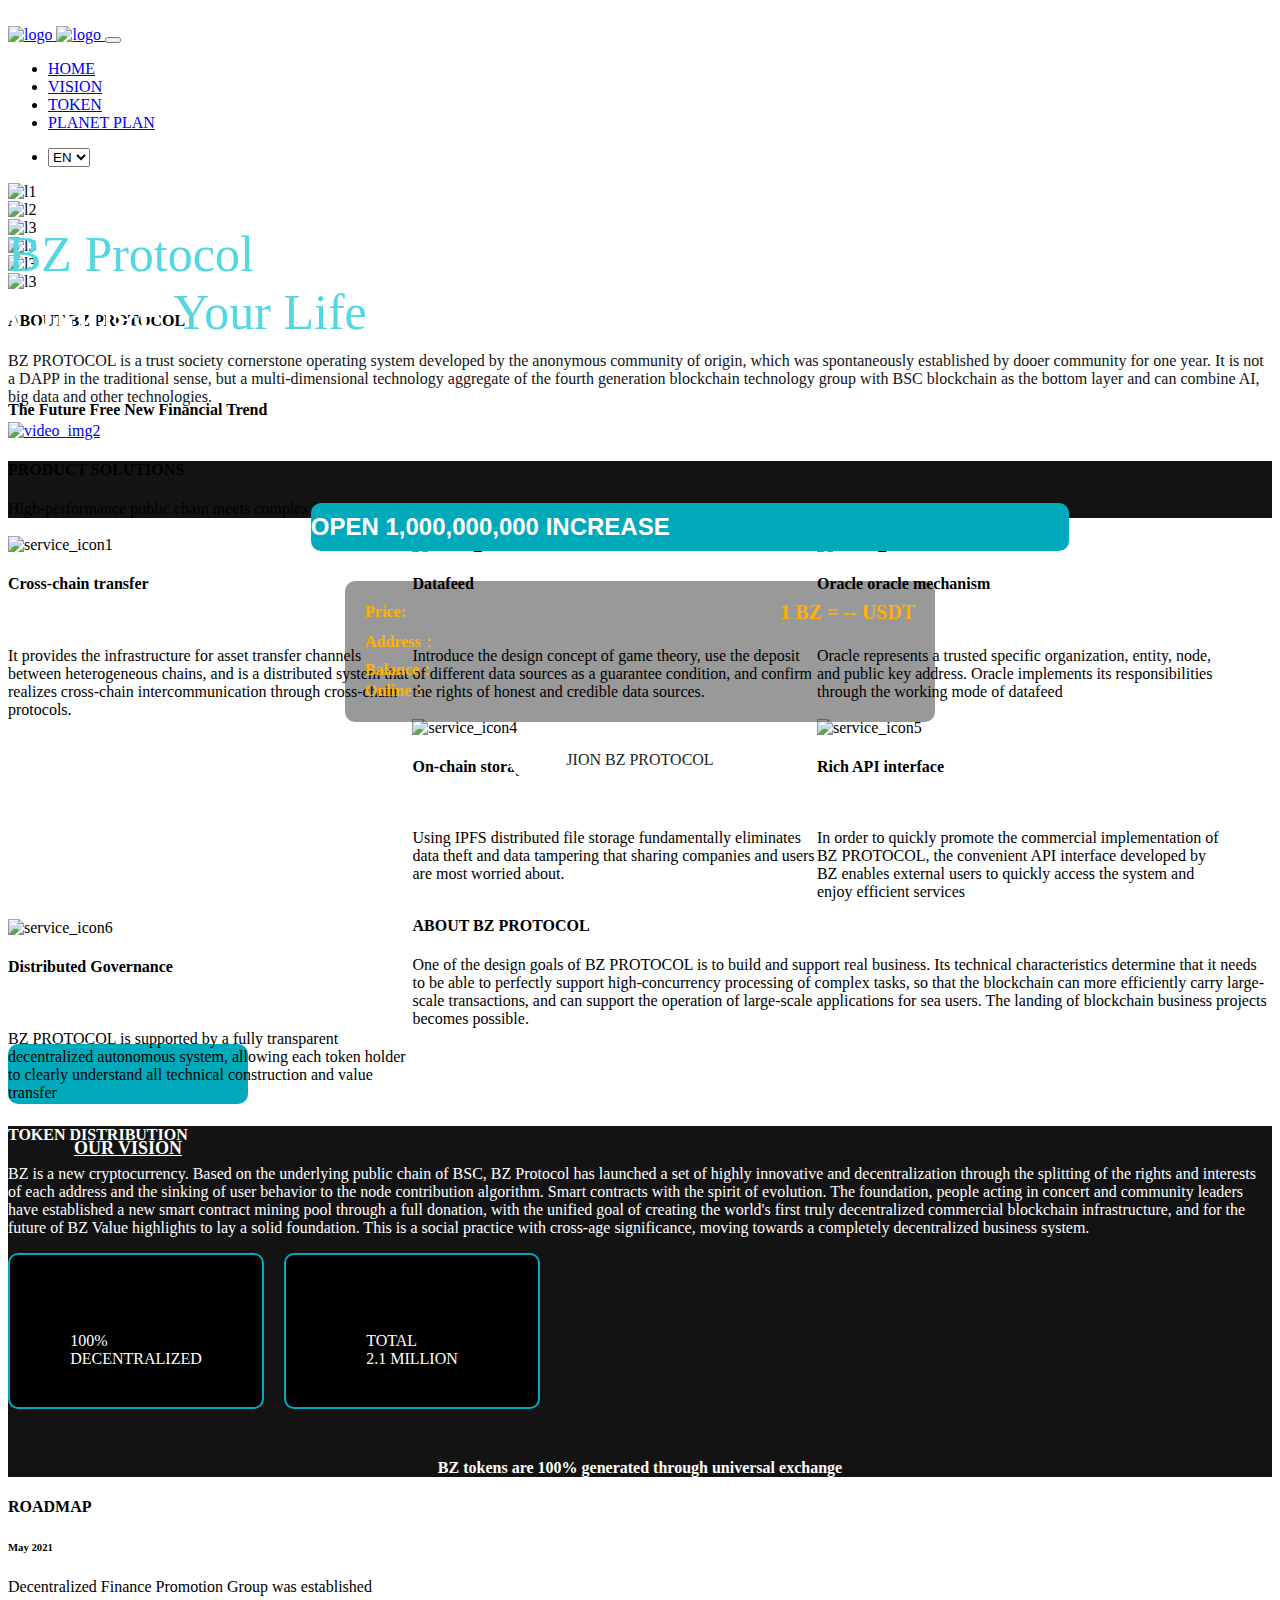
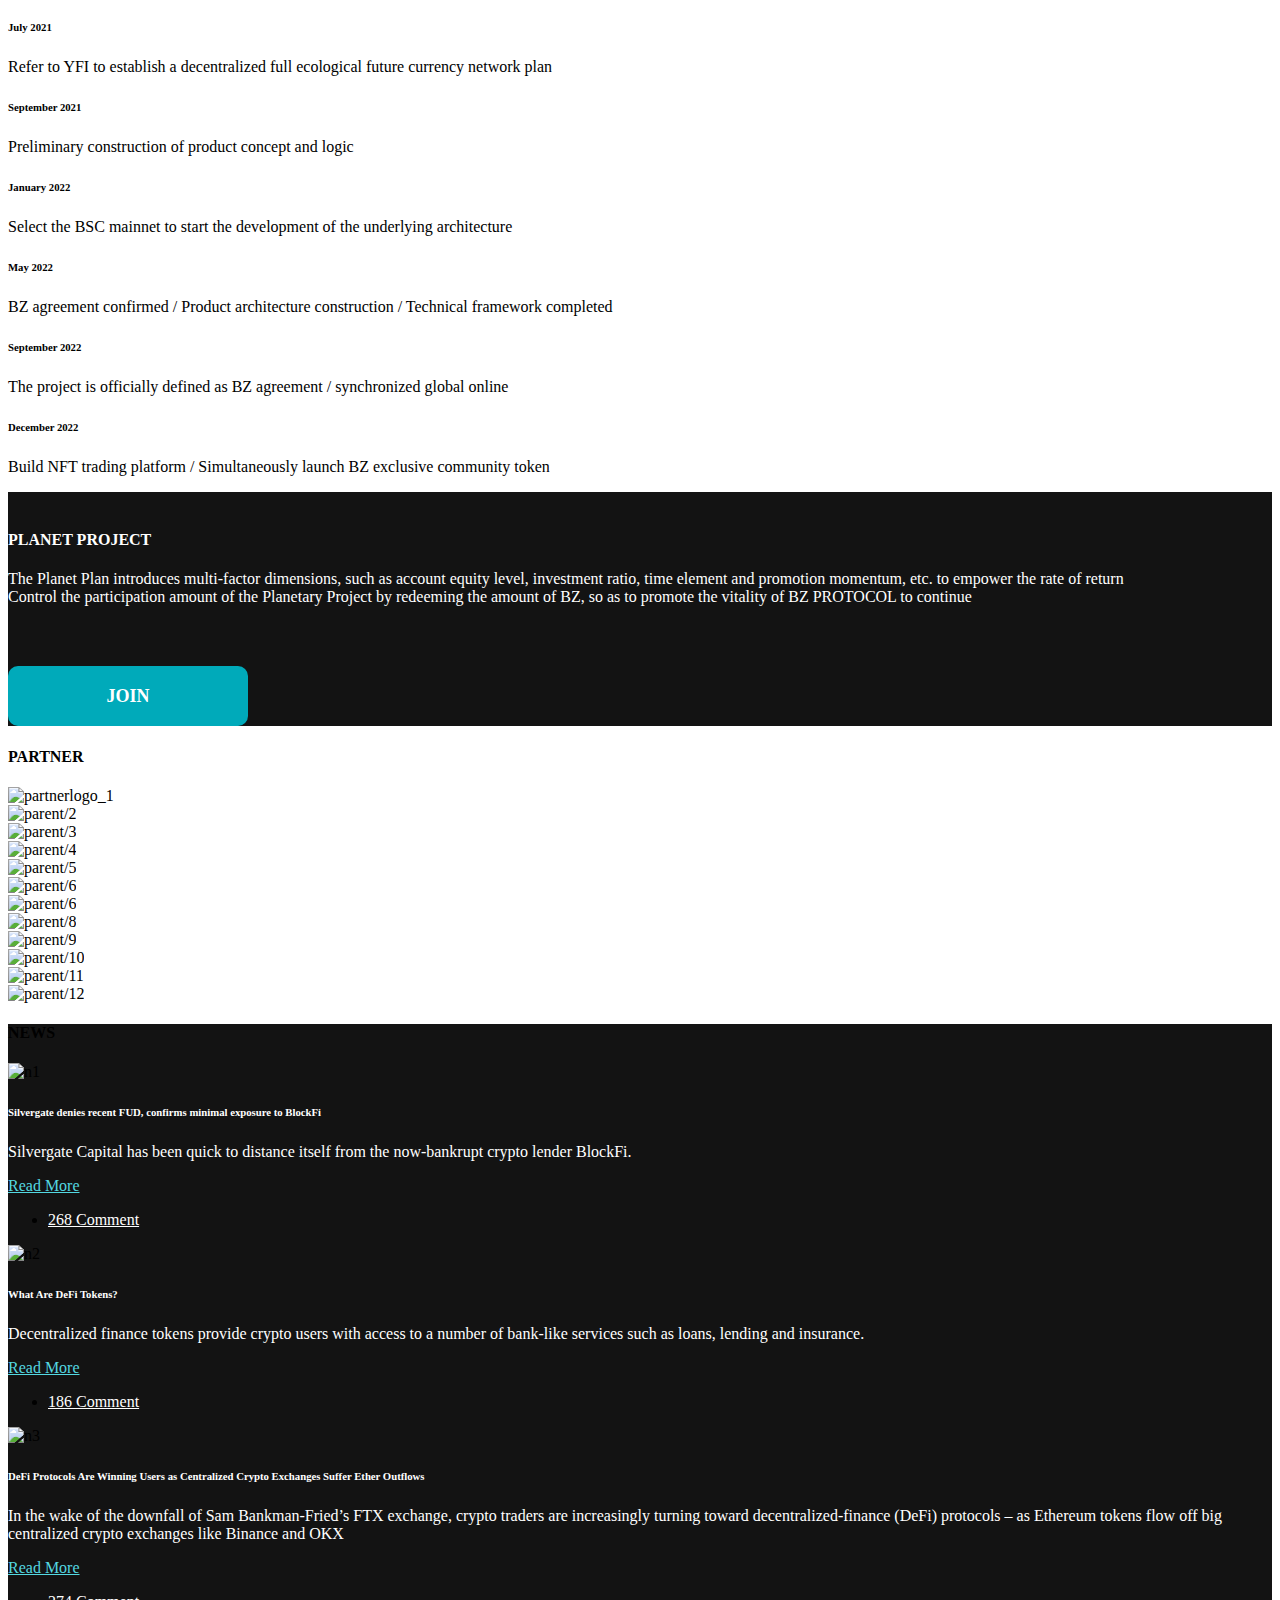
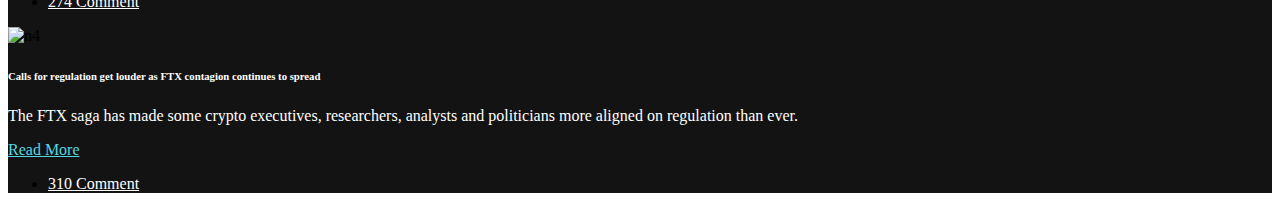
==== commit e848b1d4: "update" ====
--- a/index.html
+++ b/index.html
@@ -248,8 +248,23 @@
           <div class="banner-open">
             <p class="fz16">OPEN 1,000,000,000 INCREASE</p>
           </div>
-          <div style="font-size: 20px; color: #ffb200; font-weight: 600; margin-bottom: 20px; margin-top: -20px">
-            Price: 1 BZ = <span id="bz-price">--</span> USDT
+          <div class="more-box">
+            <div style="color: #ffb200; font-weight: 600; display: flex;justify-content: space-between;align-items: center">
+              <span>Price: </span>
+              <span style="font-size: 20px; ">1 BZ = <span id="bz-price">--</span> USDT</span>
+            </div>
+            <div style="line-height: 16px; color: #ffb200; font-weight: 600; display: flex;justify-content: space-between;align-items: start; margin: 10px 0">
+              <span style="margin-right: 10%">Address：</span>
+              <span id="store-address" style="flex: 1; word-break: break-all;text-align: right"></span>
+            </div>
+            <div style="color: #ffb200; font-weight: 600; display: flex;justify-content: space-between;align-items: center">
+              <span style="margin-right: 10%">Balance：</span>
+              <span id="store-balance" style="font-size: 20px; "></span>
+            </div>
+            <div style="color: #ffb200; font-weight: 600; display: flex;justify-content: space-between;align-items: center">
+              <span style="margin-right: 10%">Online：</span>
+              <span id="online-num" style="font-size: 20px; "></span>
+            </div>
           </div>
           <div class="banner-join" onclick="goApp()" style="cursor: pointer">
             <div>
--- a/assets/css/mycss.css
+++ b/assets/css/mycss.css
@@ -0,0 +1,160 @@
+.banner-open {
+  padding: 0 50px;
+  width: 100%;
+  display: flex;
+  justify-content: center;
+}
+.banner-open p {
+  color: #ffffff;
+
+  background: #00aaba;
+  border-radius: 10px;
+  padding: 10px 0;
+
+  width: 60%;
+  margin-bottom: 50px;
+
+  font: 24px Helvetica Neue, Helvetica, PingFang SC, Tahoma, Arial, sans-serif;
+  font-weight: 600;
+}
+
+.topbanner-p {
+  /* font: 24px Helvetica Neue, Helvetica, PingFang SC, Tahoma, Arial, sans-serif; */
+  font-weight: 600;
+  margin-bottom: 60px;
+  font-size: 16px;
+}
+
+.banner-join {
+  width: 100%;
+  display: flex;
+  justify-content: center;
+}
+.banner-join div {
+  width: 100%;
+  font-size: 1rem;
+
+  font-weight: 400;
+  color: #1c1f22;
+  line-height: 24px;
+
+  background: #ffffff;
+  border-radius: 18px;
+  width: 260px;
+  height: 36px;
+  display: flex;
+  align-items: center;
+  justify-content: center;
+}
+
+.ourvision {
+  font-size: 18px;
+  font-weight: bold;
+  color: #ffffff;
+  line-height: 60px;
+  width: 240px;
+  height: 60px;
+  background: #00aaba;
+  border-radius: 10px;
+
+  text-align: center;
+}
+
+.bution {
+  display: flex;
+  align-items: center;
+
+  margin-bottom: 50px;
+}
+
+.bution-item {
+  width: 252px;
+  height: 152px;
+  background: #000000;
+  border: 2px solid #00aaba;
+  border-radius: 10px;
+
+  display: flex;
+  align-items: center;
+
+  justify-content: space-evenly;
+  flex-direction: column;
+}
+.bution-item p {
+  margin: 0 !important;
+  color: #fff;
+}
+
+.black {
+  color: #000 !important;
+}
+
+.fa-send:before {
+  margin-right: 20px;
+}
+
+.bottm {
+  display: flex;
+  justify-content: center;
+  align-items: center;
+}
+
+.mH50 {
+  min-height: 50px;
+}
+
+.ptop {
+  top: 35%;
+}
+
+.bignone {
+  display: none;
+}
+
+.bigblack {
+  display: block;
+}
+
+@media only screen and (max-width: 991px) {
+  .bottm {
+    display: block;
+  }
+
+  .plr20 {
+    padding: 0 20px !important;
+  }
+
+  .mH50 {
+    min-height: 20px;
+  }
+
+  .ptop {
+    top: 25%;
+  }
+
+  .fz16 {
+    font-size: 16px !important;
+  }
+  .fz30 {
+    font-size: 30px !important;
+  }
+  .banner-open p {
+    width: 100% !important;
+  }
+
+  .smallnone {
+    display: none;
+  }
+  .smallblock {
+    display: block;
+  }
+}
+.more-box {
+  background: rgba(0,0,0, 0.4);
+  width: 90%;
+  max-width: 550px;
+  margin: -20px auto 20px;
+  padding: 20px;
+  overflow: hidden;
+  border-radius: 10px;
+}
